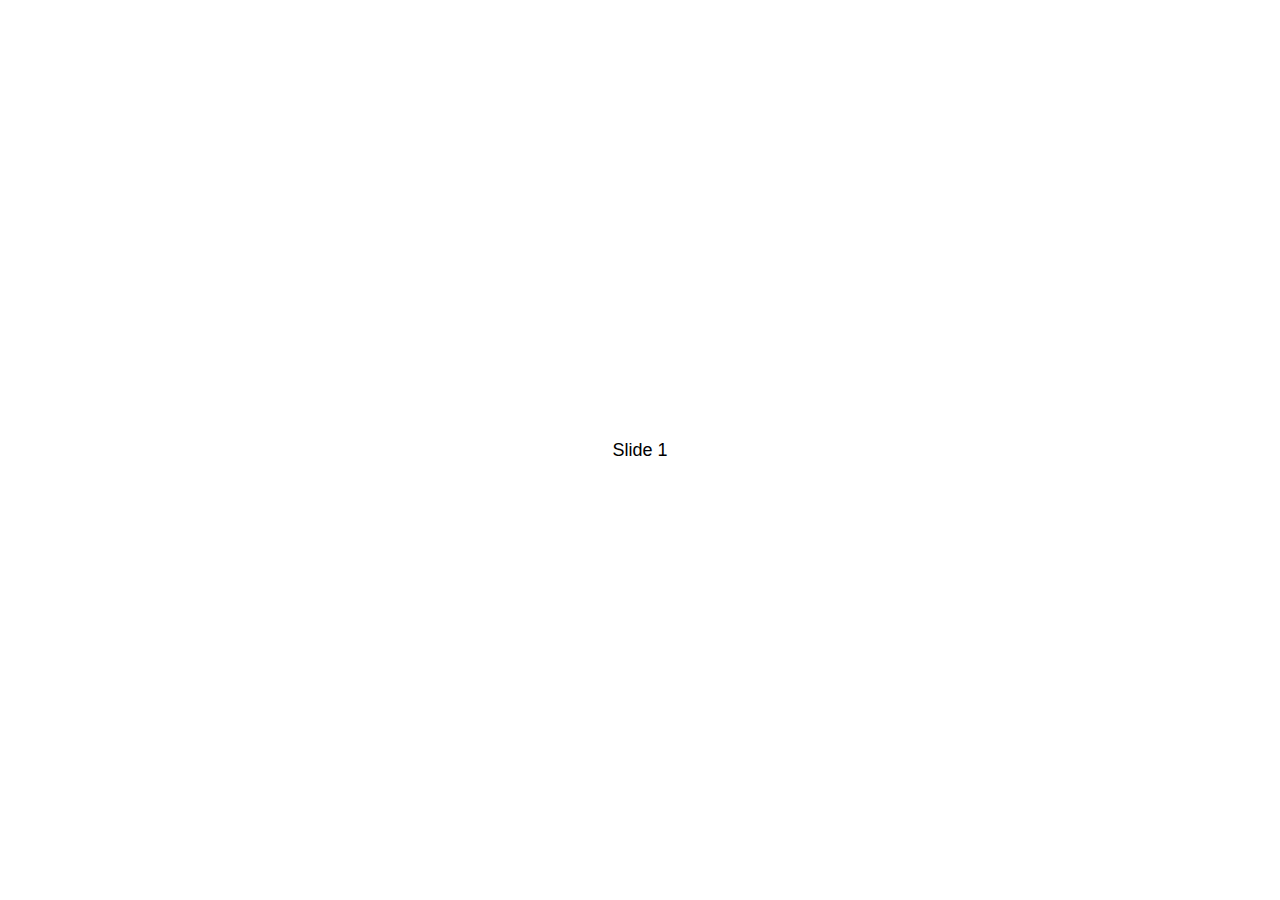
==== system.html @ a394a32c "0526 update" ====
<!DOCTYPE html>
<html lang="en">

<head>
    <meta charset="UTF-8">
    <meta http-equiv="X-UA-Compatible" content="IE=edge">
    <meta name="viewport" content="width=device-width, initial-scale=1.0">
    <link rel="stylesheet" href="https://unpkg.com/swiper@8/swiper-bundle.min.css" />
    <link rel="stylesheet" href="./assests/css/template.css">
    <link rel="stylesheet" href="./assests/css/system.css">
    <title>產品介紹</title>
</head>

<body>
    <div class="swiper mySwiper">
        <div class="swiper-wrapper">
          <div class="swiper-slide">Slide 1</div>
          <div class="swiper-slide">Slide 2</div>
          <div class="swiper-slide">Slide 3</div>
          <div class="swiper-slide">Slide 4</div>
        </div>
        <div class="swiper-pagination"></div>
      </div>
</body>
<script src="https://unpkg.com/swiper@8/swiper-bundle.min.js"></script>

</html>
---- assests/css/template.css ----
body {
  position: relative;
  overflow-x: hidden;
}

body h1,
body h2,
body h3 {
  color: #006cae;
}

@media (min-width: 576px) {
  body .container {
    max-width: 100%;
  }
}

body .nav-container {
  width: 100%;
  position: fixed;
  background-color: #fff;
  z-index: 3;
  top: 0;
  -webkit-transition: 0.5s ease-in-out;
  transition: 0.5s ease-in-out;
}

body .nav-container nav .container {
  -webkit-box-pack: justify;
      -ms-flex-pack: justify;
          justify-content: space-between;
  padding: 0px 50px;
}

@media (max-width: 991px) {
  body .nav-container nav .container {
    padding: 0px 10px;
  }
}

body .nav-container nav .container .logoimg {
  -webkit-transition: 0.5s ease-in-out;
  transition: 0.5s ease-in-out;
}

body .nav-container nav .container .logoimg:hover {
  -webkit-transform: translateY(-5px);
          transform: translateY(-5px);
}

body .nav-container nav .container .navbar-collapse {
  -webkit-box-flex: 0;
      -ms-flex-positive: 0;
          flex-grow: 0;
}

body .nav-container nav .container .navbar-collapse .nav-item {
  -webkit-transition: 0.5s ease-in-out;
  transition: 0.5s ease-in-out;
}

body .nav-container nav .container .navbar-collapse .nav-item:hover {
  -webkit-transform: translateY(-5px);
          transform: translateY(-5px);
}

body .nav-container nav .container .navbar-collapse .nav-item a {
  font-size: 18px;
  text-decoration: none;
  -webkit-transition: 0.5s ease-in-out;
  transition: 0.5s ease-in-out;
  padding: 20px;
}

body .nav-container nav .container .navbar-collapse .nav-item a:hover {
  color: #999999 !important;
}

@media screen and (max-width: 992px) {
  body .navbar ul li {
    text-align: center;
  }
}
/*# sourceMappingURL=template.css.map */
---- assests/css/system.css ----
html,
body {
  position: relative;
  height: 100%;
}

body {
  background: #eee;
  font-family: Helvetica Neue, Helvetica, Arial, sans-serif;
  font-size: 14px;
  color: #000;
  margin: 0;
  padding: 0;
}

body .swiper {
  width: 100%;
  height: 100%;
}

body .swiper .swiper-slide {
  text-align: center;
  font-size: 18px;
  background: #fff;
  /* Center slide text vertically */
  display: -webkit-box;
  display: -ms-flexbox;
  display: flex;
  -webkit-box-pack: center;
  -ms-flex-pack: center;
  justify-content: center;
  -webkit-box-align: center;
  -ms-flex-align: center;
  align-items: center;
}

body .swiper .swiper-slide img {
  display: block;
  width: 100%;
  height: 100%;
  -o-object-fit: cover;
     object-fit: cover;
}
/*# sourceMappingURL=system.css.map */
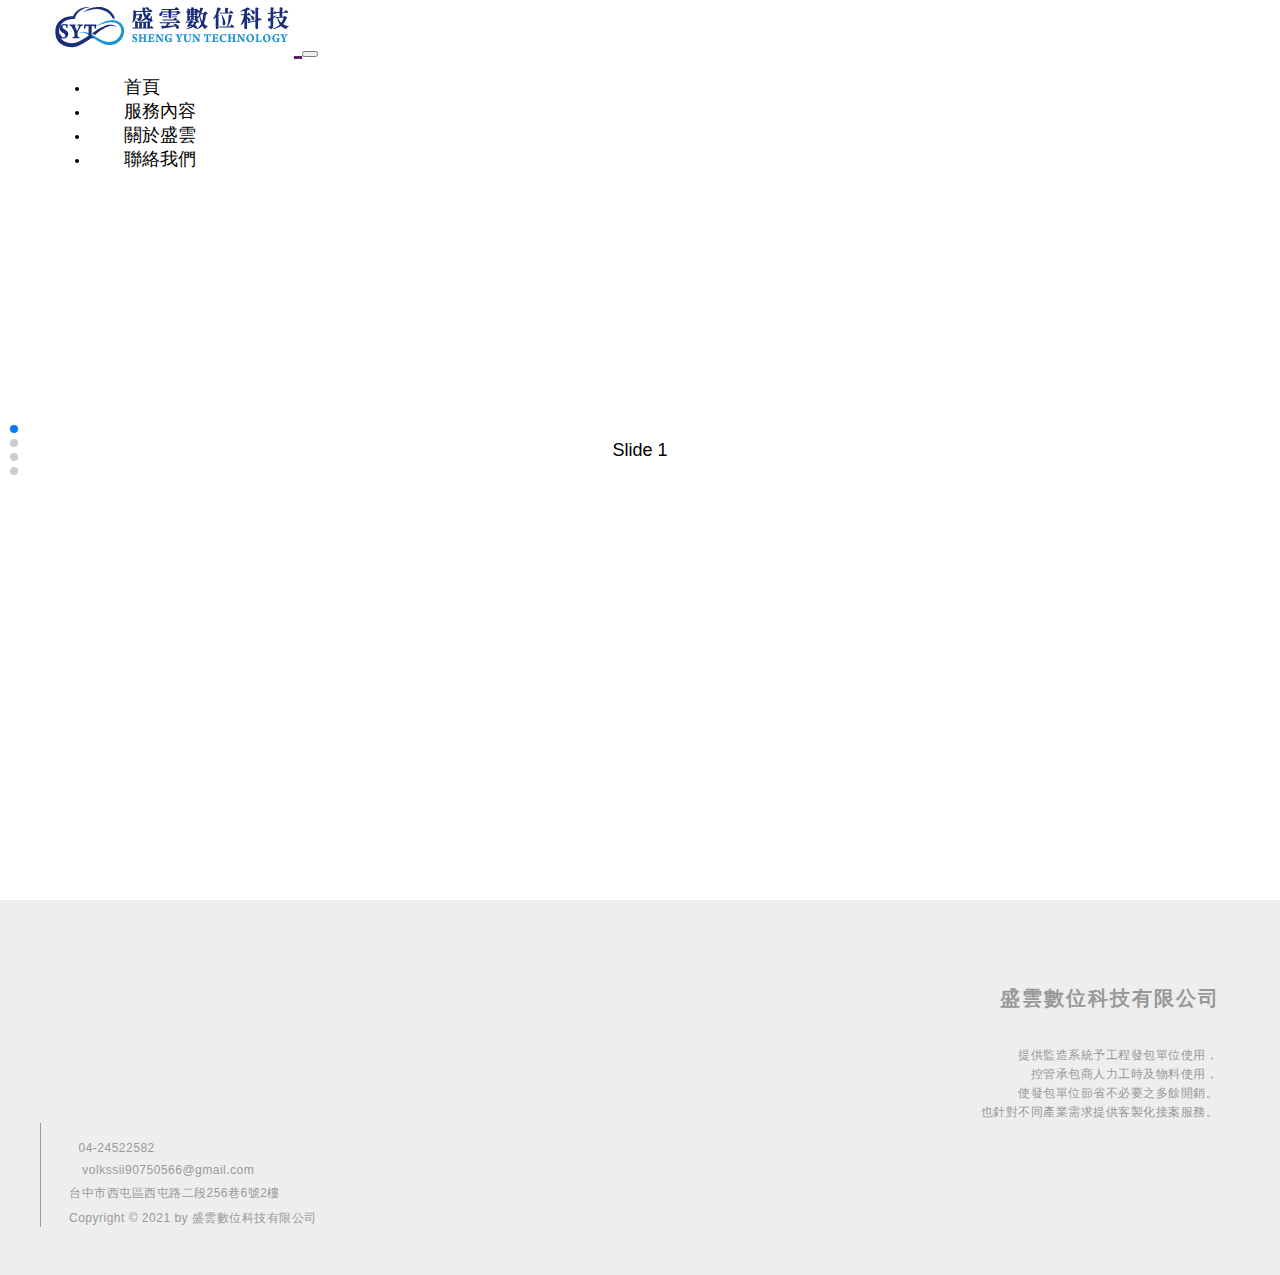
==== commit 787583bb: "0526 建立版型" ====
--- a/system.html
+++ b/system.html
@@ -5,23 +5,84 @@
     <meta charset="UTF-8">
     <meta http-equiv="X-UA-Compatible" content="IE=edge">
     <meta name="viewport" content="width=device-width, initial-scale=1.0">
+    <title>產品介紹</title>
+
+    <link rel="icon" type="image/png" href="assests/img/SYTlogotitle.svg">
+
+    <link href="https://cdn.jsdelivr.net/npm/bootstrap@5.1.3/dist/css/bootstrap.min.css" rel="stylesheet"
+        integrity="sha384-1BmE4kWBq78iYhFldvKuhfTAU6auU8tT94WrHftjDbrCEXSU1oBoqyl2QvZ6jIW3" crossorigin="anonymous">
+    <link rel="stylesheet" href="//maxcdn.bootstrapcdn.com/font-awesome/4.3.0/css/font-awesome.min.css">
     <link rel="stylesheet" href="https://unpkg.com/swiper@8/swiper-bundle.min.css" />
-    <link rel="stylesheet" href="./assests/css/template.css">
-    <link rel="stylesheet" href="./assests/css/system.css">
-    <title>產品介紹</title>
+    <link rel="stylesheet" type="text/css" href="./assests/css/template.css">
+    <link rel="stylesheet" type="text/css" href="./assests/css/style.css">
+    <link rel="stylesheet" type="text/css" href="./assests/css/system.css">
 </head>
 
 <body>
-    <div class="swiper mySwiper">
-        <div class="swiper-wrapper">
-          <div class="swiper-slide">Slide 1</div>
-          <div class="swiper-slide">Slide 2</div>
-          <div class="swiper-slide">Slide 3</div>
-          <div class="swiper-slide">Slide 4</div>
+    <section class="nav-container">
+        <nav class="navbar navbar-expand-lg navbar-light" data-color="#FFFFFF">
+            <div class="container">
+                <a href="index.html" class="navbar-brand text-dark">
+                    <img src="./assests/img/SYTlogo.svg" class="logoimg img-fluid">
+                </a>
+                <button class="navbar-toggler" type="button" data-bs-toggle="collapse"
+                    data-bs-target="#navbarSupportedContent" aria-controls="navbarSupportedContent"
+                    aria-expanded="false" aria-label="Toggle navigation">
+                    <span class="navbar-toggler-icon"></span>
+                </button>
+                <div class="collapse navbar-collapse" id="navbarSupportedContent">
+                    <ul class="navbar-nav me-auto mb-2 mb-lg-0 text-navbar">
+                        <li class="nav-item"><a href="#">首頁</a></li>
+                        <li class="nav-item"><a href="#service">服務內容</a></li>
+                        <li class="nav-item"><a href="#about">關於盛雲</a></li>
+                        <li class="nav-item"><a href="#contact">聯絡我們</a></li>
+                    </ul>
+                </div>
+            </div>
+        </nav>
+    </section>
+    <section class="system-container" id="system">
+        <div class="swiper mySwiper">
+            <div class="swiper-wrapper">
+                <div class="swiper-slide">Slide 1</div>
+                <div class="swiper-slide">Slide 2</div>
+                <div class="swiper-slide">Slide 3</div>
+                <div class="swiper-slide">Slide 4</div>
+            </div>
+            <div class="swiper-pagination"></div>
         </div>
-        <div class="swiper-pagination"></div>
-      </div>
+    </section>
+    <section>
+        <footer>
+            <div class="container-fluid">
+                <div class="row">
+                    <div class="col-12 col-md-6 footerCompany">
+                        <h5>盛雲數位科技有限公司</h5>
+                        <p>提供監造系統予工程發包單位使用，</p>
+                        <p>控管承包商人力工時及物料使用，</p>
+                        <p>使發包單位節省不必要之多餘開銷。</p>
+                        <p>也針對不同產業需求提供客製化接案服務。</p>
+                    </div>
+                    <div class="col-12 col-md-6 footerInfo">
+                        <p><i class="fas fa-phone" aria-hidden="true"></i><span>04-24522582</span></p>
+                        <p><i class="far fa-envelope" aria-hidden="true"> </i><span> volkssii90750566@gmail.com </span>
+                        </p>
+                        <p><i class="fas fa-map-marker-alt" aria-hidden="true"> </i><span> 台中市西屯區西屯路二段256巷6號2樓 </span>
+                        </p>
+                        <p>Copyright © 2021 by
+                            <a href="https://cwy104seung28.github.io/SYThomepage/">盛雲數位科技有限公司</a>
+                        </p>
+                    </div>
+                </div>
+            </div>
+        </footer>
+    </section>
 </body>
+<script src="https://ajax.googleapis.com/ajax/libs/jquery/3.6.0/jquery.min.js"></script>
+<script src="https://cdn.jsdelivr.net/npm/bootstrap@5.1.3/dist/js/bootstrap.bundle.min.js"
+    integrity="sha384-ka7Sk0Gln4gmtz2MlQnikT1wXgYsOg+OMhuP+IlRH9sENBO0LRn5q+8nbTov4+1p"
+    crossorigin="anonymous"></script>
 <script src="https://unpkg.com/swiper@8/swiper-bundle.min.js"></script>
+<script src="./assests/js/system.js"></script>
 
 </html>--- a/assests/css/template.css
+++ b/assests/css/template.css
@@ -81,4 +81,78 @@
     text-align: center;
   }
 }
+
+body footer {
+  color: #999999;
+  padding: 40px;
+  font-size: 12px;
+  margin: 0;
+}
+
+body footer .footerCompany {
+  text-align: right;
+  padding-right: 20px;
+  padding-top: 10px;
+}
+
+body footer .footerCompany h5 {
+  font-size: 20px;
+  line-height: 30px;
+  letter-spacing: 2px;
+}
+
+body footer .footerCompany p {
+  font-size: 12px;
+  margin: 2px;
+}
+
+body footer .footerInfo {
+  border-left: solid 1px #999999;
+  padding-left: 20px;
+  padding-top: 10px;
+  text-align: left;
+}
+
+body footer .footerInfo p {
+  font-size: 12px;
+  margin: 8px;
+}
+
+body footer .footerInfo a {
+  color: #999999;
+  text-decoration: none;
+}
+
+@media screen and (max-width: 767px) {
+  body footer {
+    padding: 40px 20px;
+  }
+  body footer .footerCompany,
+  body footer .footerInfo {
+    text-align: center;
+    padding: 0;
+  }
+  body footer .footerCompany {
+    margin-bottom: 10px;
+    padding-left: 3px;
+    padding-bottom: 10px;
+    border-bottom: solid 1px #999999;
+  }
+  body footer .footerInfo {
+    border: none;
+    padding-left: 0px;
+  }
+}
+
+.change-nav {
+  background-color: #0066A1 !important;
+}
+
+.change-nav .text-navbar li a {
+  color: #fff !important;
+}
+
+.change-nav .logoimg {
+  mix-blend-mode: plus-lighter;
+}
 /*# sourceMappingURL=template.css.map */--- a/assests/css/style.css
+++ b/assests/css/style.css
@@ -0,0 +1,445 @@
+
+
+@import url('https://fonts.googleapis.com/css?family=Poppins:100,100i,200,200i,300,300i,400,400i,500,500i,600,600i,700,700i,800,800i,900,900i&display=swap');
+
+/*.. Body ..*/
+body {
+	font-family: 'Poppins', sans-serif;
+}
+
+/*.. Homepage ..*/
+.animation-slider {
+	animation: up-down 2s ease-in-out infinite alternate-reverse both;
+}
+
+.video-button i.fa.fa-play {
+	position: absolute;
+	left: 0;
+	top: 0;
+	right: 0;
+	bottom: 0;
+	color: #611f69;
+	font-size: 50px;
+}
+
+a.video-button {
+	position: relative;
+}
+
+.text-navbar li a {
+	font-size: 14px;
+	color: black !important;
+	margin: 14px;
+}
+
+.navbtn {
+	color: #fff !important;
+	background-color: #611f69 !important;
+	font-size: 13px;
+	width: 130px;
+	height: 40px;
+	font-weight: bold;
+	letter-spacing: 1px;
+}
+
+.logoimg {
+	height: 54px;
+}
+
+.navbar-brand {
+	font-size: 30px;
+}
+
+h1 {
+	font-weight: bold;
+	font-size: 52px;
+}
+
+h2 {
+	font-size: 40px;
+	font-weight: bold;
+}
+
+h5 {
+	line-height: 32px;
+}
+
+h6 {
+	letter-spacing: 1px;
+	font-size: 18px;
+	line-height: 25px;
+}
+
+p {
+	font-weight: 500;
+	letter-spacing: 0.5px;
+}
+
+.owl-stage-outer:hover {
+	transform: scale(1.05);
+	border: none !important;
+}
+
+.owl-stage-outer {
+	box-shadow: 0px 0px 8px rgba(0, 0, 0, 0.1)!important;
+	border-radius: 3px;
+	transition: transform .7s ease-in-out;
+}
+
+.hoverzoom {
+	transition: transform .5s linear;
+}
+
+.hoverzoom:hover {
+	transform: scale(1.05);
+	border: none !important;
+	box-shadow: 0px 0px 8px rgba(0, 0, 0, 0.2)!important;
+}
+
+.hovershadow {
+	box-shadow: 0 .125rem .25rem rgba(0, 0, 0, .075)!important;
+	border-radius: 4px;
+}
+
+.Genncy-btn {
+	color: #fff !important;
+	background-color: #611f69;
+	font-size: 15px;
+	width: 170px;
+	height: 60px;
+	font-weight: bold;
+}
+
+.Genncy-btn2 {
+	color: #611f69 !important;
+	border: 1px solid #611f69;
+	font-size: 15px;
+	width: 190px;
+	height: 60px;
+	font-weight: bold;
+}
+
+.slider-part {
+	background-color: #611f69;
+}
+
+.service-part img {
+	height: 50px;
+}
+
+.channel-part img {
+	width: 500px;
+	height: 400px;
+	padding: 20px;
+}
+
+#owl-demo .item img {
+	display: block;
+	height: auto;
+}
+
+#owl-demo.owl-theme .owl-nav .owl-prev {
+	position: absolute;
+	top: 30%;
+	left: -5%;
+	width: 26px;
+	height: 26px;
+	outline: none;
+	font-size: 5em;
+	color: grey;
+}
+
+#owl-demo.owl-theme .owl-nav .owl-next {
+	position: absolute;
+	top: 30%;
+	right: -5%;
+	width: 26px;
+	height: 26px;
+	outline: none;
+	font-size: 5em;
+	color: grey;
+}
+
+#owl-demo.owl-theme .owl-dots {
+	margin-top: 35px;
+}
+
+#owl-demo.owl-theme .owl-dots .owl-dot.active {
+	background-color: #611f69;
+}
+
+#owl-demo.owl-theme .owl-dots .owl-dot {
+	background-color: #c4c4c4;
+	height: 15px;
+	width: 15px;
+	border-radius: 50%;
+	margin: 7px;
+}
+
+.card-border {
+	border: none;
+}
+
+.contact-part {
+	/* background-image: url('../images/contact.png'); */
+	background-color: #49154a;
+	color: #fff;
+}
+
+.contact-btn {
+	color: #49154a !important;
+	background-color: #fff;
+	font-size: 15px;
+	width: 170px;
+	height: 60px;
+	font-weight: bold;
+	border: 2px #49154a;
+}
+
+.contact-btn:hover {
+	box-shadow: inset 0 0 0 2px #49154a;
+	background-color: #fff;
+	fill: #49154a;
+}
+
+.contact-btn2 {
+	color: #fff !important;
+	border: 1px solid #fff;
+	font-size: 15px;
+	width: 190px;
+	height: 60px;
+	font-weight: bold;
+}
+
+.contact-btn2:hover {
+	box-shadow: inset 0 0 0 1px #fff;
+	background-color: #49154a;
+	fill: #fff;
+}
+
+.foot-part1 img {
+	width: 70px;
+	height: 70px;
+}
+
+.foot-part1 p {
+	font-size: 13px;
+	font-weight: bold;
+}
+
+.foot-part1 ul {
+	list-style: none;
+	margin: 0px;
+	padding: 0px;
+	line-height: 35px;
+	font-size: 13px;
+	color: #6f6b6b;
+	letter-spacing: 0.5px;
+}
+.foot-part1 ul a{
+    color: #6f6b6b;
+}
+.foot-part2 ul li a{
+    color: #495057;
+}
+.foot-part2 ul li {
+	list-style: none;
+	display: inline;
+	margin: 0px 15px 0px 0px;
+	font-size: 13px;
+	font-weight: bold;
+}
+
+.social-icon li i {
+	height: 30px;
+	width: 30px;
+	font-size: 20px;
+}
+
+.foot-part3 {
+	color: #5d5e5f;
+}
+
+
+/*.. About Page Css ..*/
+
+.h1before {
+	position: relative;
+}
+
+.h1before:before {
+	content: '';
+	display: block;
+	position: absolute;
+	top: -0.4em;
+	left: -0.3em;
+	background-repeat: no-repeat;
+	width: 170px;
+	height: 200px;
+	background-size: 170px 200px;
+	background-image: url('../images/tracks-2.png');
+	z-index: 1;
+}
+
+.about-sliderpart p {
+	font-size: 18px;
+}
+
+.about-sliderpart p:after {
+	content: '';
+	display: block;
+	position: absolute;
+	right: 7em;
+	bottom: 5em;
+	background-repeat: no-repeat;
+	width: 210px;
+	height: 186px;
+	background-size: 210px 186px;
+	background-image: url('../images/h1bg.png');
+	z-index: -1;
+}
+
+.about-counting-part p {
+	line-height: 18px;
+}
+
+.logo-list img {
+	padding: 22px 27px 22px 27px;
+}
+
+.about-aboutpart a {
+	color: #611f69;
+	text-decoration: none;
+	border-bottom: 2px solid #611f69;
+	cursor: pointer;
+	font-weight: bold;
+}
+
+.about-aboutpart a:hover {
+	text-decoration: none;
+	color: #1264a3;
+}
+
+.about-offices p {
+	font-weight: normal;
+	line-height: 24px;
+	font-size: 16px;
+	letter-spacing: 0.1px;
+}
+
+.direction-bg {
+	color: #611f69;
+}
+
+a {
+	color: #611f69;
+}
+
+.hoverzoom:hover .direction-bg {
+	background: #611f69;
+	color: #fff !important;
+}
+
+
+/*..Engineering Page Css ..*/
+
+.page3-slider ul li {
+	display: inline-block;
+	width: 40%;
+	line-height: 35px;
+	letter-spacing: 0.5px;
+}
+
+.page3-slider ul li a {
+	color: #454545;
+	font-weight: 500;
+}
+
+.page3-slider ul li a:hover {
+	color: #611f69;
+}
+
+.page3-slider ul li a i {
+	font-size: 23px;
+	margin-right: 10px;
+}
+
+.page3-slider input {
+	width: 50%;
+	height: 50px;
+	padding: 15px;
+	font-size: 14px;
+	outline: 0;
+	border-radius: .25rem;
+	margin: 0 7px 0 0px;
+	border: 1px solid #b9babd;
+}
+
+.page3-slider button {
+	color: #fff !important;
+	background-color: #611f69;
+	font-size: 15px;
+	width: 170px;
+	height: 50px;
+	border-radius: .25rem;
+	font-weight: bold;
+	outline-color: #611f69;
+	border: 0;
+	font-size: 14px;
+}
+
+.develop-part1 {
+	background-image: url('../images/engineering/capture.png');
+	background-position: right top;
+	background-repeat: no-repeat;
+}
+
+.develop-part1 h6 {
+	font-size: 14px;
+	font-weight: 500;
+}
+
+.develop-part1 p {
+	font-weight: 400;
+	letter-spacing: 0.4px;
+}
+
+.textborder {
+	text-decoration-style: dashed;
+	text-decoration-line: underline;
+	text-decoration-color: #2d2a2a;
+	text-underline-position: under;
+}
+
+.h2border {
+	border-top: 1px solid #696969;
+	font-size: 50px;
+}
+
+.quotes-part {
+	position: relative;
+}
+
+.quotes-part p i {
+	font-size: 23px;
+	font-weight: 400;
+}
+
+.quotes-part .quote-p {
+	line-height: 8px;
+}
+
+.quote-p {
+	font-weight: 500;
+	letter-spacing: 0.4px;
+}
+
+.develop3-bg {
+	background-color: #f5f5f5;
+}
+
+.comp-logo img {
+	padding: 0px 15px 0px 0px;
+	max-width: 120px;
+	margin: 0px 10px 0px 9px;
+}
--- a/assests/css/system.css
+++ b/assests/css/system.css
@@ -13,12 +13,12 @@
   padding: 0;
 }
 
-body .swiper {
+body .system-container .swiper {
   width: 100%;
-  height: 100%;
+  height: 100vh;
 }
 
-body .swiper .swiper-slide {
+body .system-container .swiper .swiper-slide {
   text-align: center;
   font-size: 18px;
   background: #fff;
@@ -34,11 +34,17 @@
   align-items: center;
 }
 
-body .swiper .swiper-slide img {
+body .system-container .swiper .swiper-slide img {
   display: block;
   width: 100%;
   height: 100%;
   -o-object-fit: cover;
      object-fit: cover;
 }
+
+.swiper-pagination-vertical.swiper-pagination-bullets,
+.swiper-vertical > .swiper-pagination-bullets {
+  left: 10px;
+  right: auto;
+}
 /*# sourceMappingURL=system.css.map */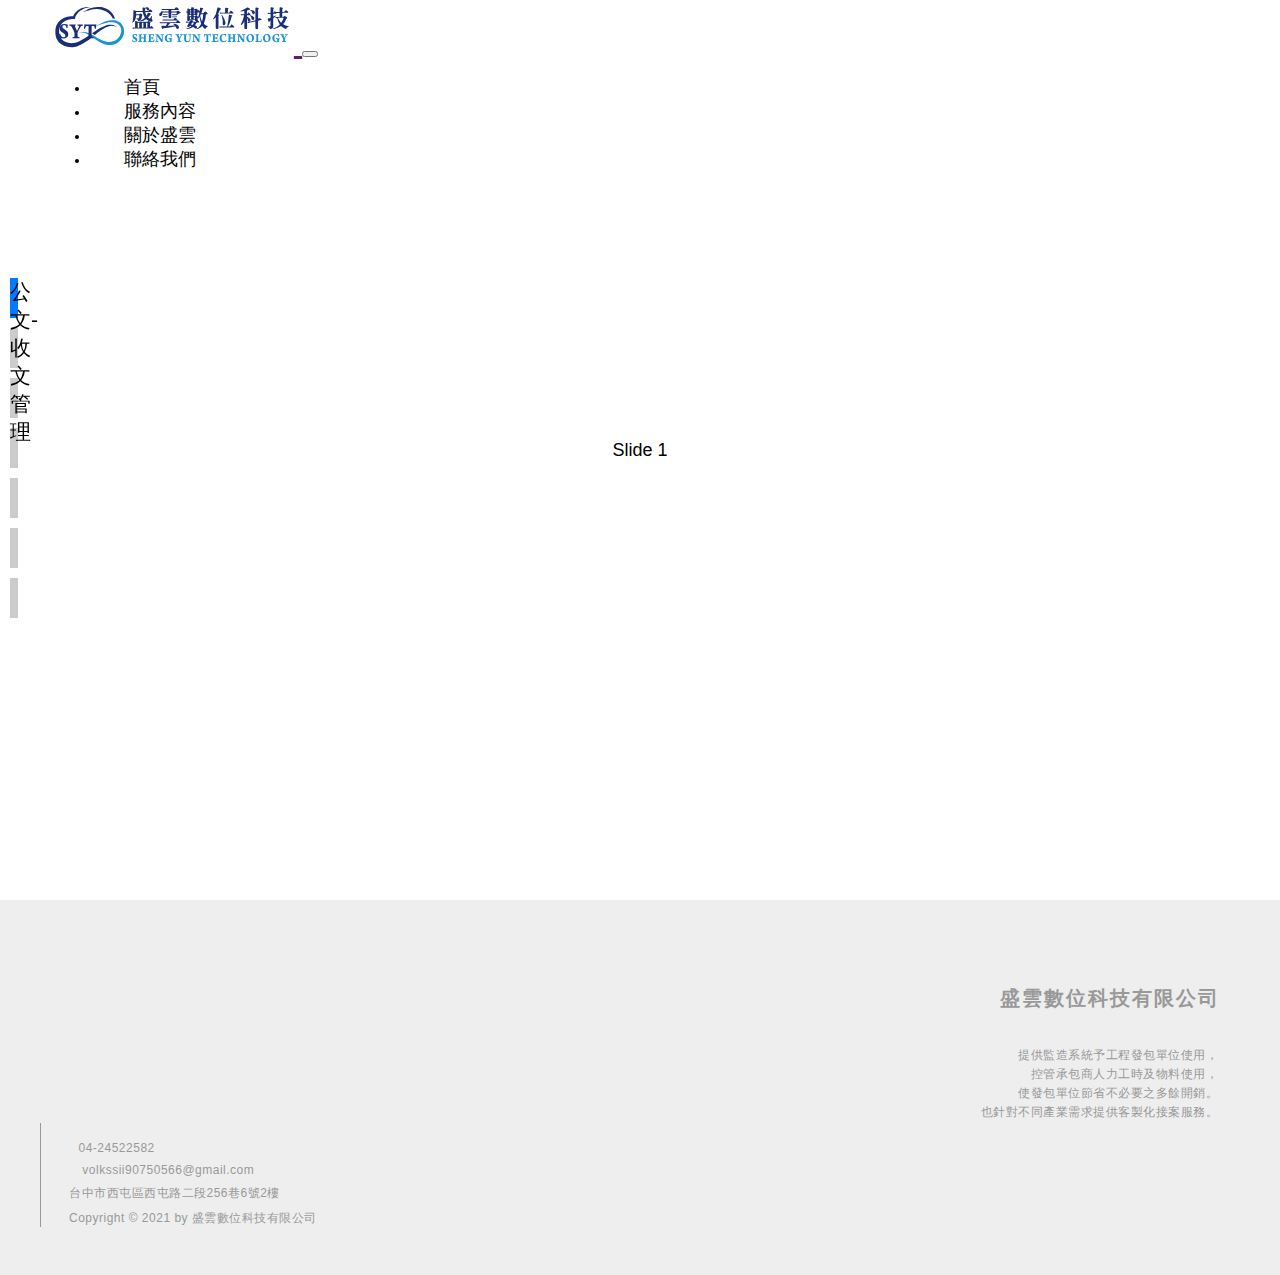
==== commit 5f7df82e: "0526 update" ====
--- a/system.html
+++ b/system.html
@@ -42,12 +42,42 @@
         </nav>
     </section>
     <section class="system-container" id="system">
+        <!-- <div id="carouselExampleIndicators" class="carousel slide" data-bs-ride="true">
+            <div class="carousel-indicators">
+              <button type="button" data-bs-target="#carouselExampleIndicators" data-bs-slide-to="0" class="active" aria-current="true" aria-label="Slide 1">公文-收文管理</button>
+              <button type="button" data-bs-target="#carouselExampleIndicators" data-bs-slide-to="1" aria-label="Slide 2">公文-發文管理</button>
+              <button type="button" data-bs-target="#carouselExampleIndicators" data-bs-slide-to="2" aria-label="Slide 3"></button>
+            </div>
+            <div class="carousel-inner">
+              <div class="carousel-item active">
+                1
+              </div>
+              <div class="carousel-item">
+                2
+              </div>
+              <div class="carousel-item">
+                3
+              </div>
+            </div>
+            <button class="carousel-control-prev" type="button" data-bs-target="#carouselExampleIndicators" data-bs-slide="prev">
+              <span class="carousel-control-prev-icon" aria-hidden="true"></span>
+              <span class="visually-hidden">Previous</span>
+            </button>
+            <button class="carousel-control-next" type="button" data-bs-target="#carouselExampleIndicators" data-bs-slide="next">
+              <span class="carousel-control-next-icon" aria-hidden="true"></span>
+              <span class="visually-hidden">Next</span>
+            </button>
+          </div> -->
         <div class="swiper mySwiper">
             <div class="swiper-wrapper">
                 <div class="swiper-slide">Slide 1</div>
                 <div class="swiper-slide">Slide 2</div>
                 <div class="swiper-slide">Slide 3</div>
                 <div class="swiper-slide">Slide 4</div>
+                <div class="swiper-slide">Slide 5</div>
+                <div class="swiper-slide">Slide 6</div>
+                <div class="swiper-slide">Slide 7</div>
+
             </div>
             <div class="swiper-pagination"></div>
         </div>
--- a/assests/css/system.css
+++ b/assests/css/system.css
@@ -42,6 +42,13 @@
      object-fit: cover;
 }
 
+body .system-container .swiper .swiper-pagination span {
+  height: 40px;
+  border-radius: 0px;
+  font-size: 21px;
+  margin-bottom: 10px;
+}
+
 .swiper-pagination-vertical.swiper-pagination-bullets,
 .swiper-vertical > .swiper-pagination-bullets {
   left: 10px;
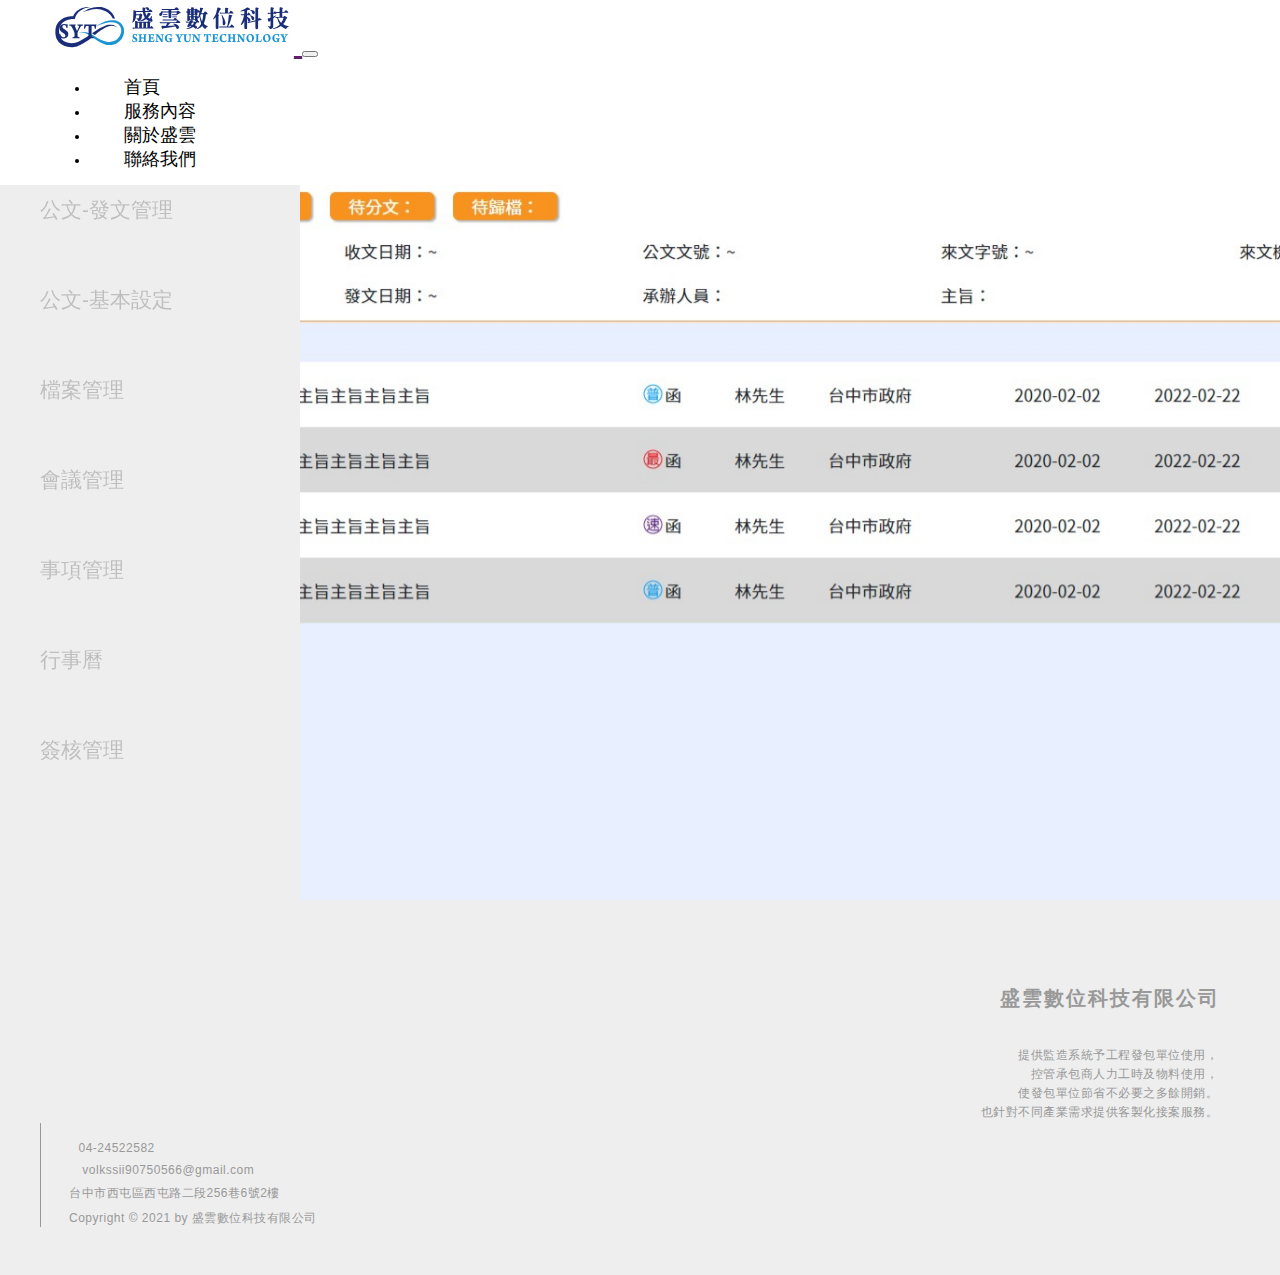
==== commit 50388150: "0527 大致版型已完成" ====
--- a/system.html
+++ b/system.html
@@ -69,17 +69,25 @@
             </button>
           </div> -->
         <div class="swiper mySwiper">
+            <div class="swiper-pagination"></div>
             <div class="swiper-wrapper">
-                <div class="swiper-slide">Slide 1</div>
-                <div class="swiper-slide">Slide 2</div>
-                <div class="swiper-slide">Slide 3</div>
-                <div class="swiper-slide">Slide 4</div>
+                <div class="swiper-slide">
+                    <img src="./assests/img/system1.jfif" alt="">
+                </div>
+                <div class="swiper-slide">
+                    <img src="./assests/img/system2.jfif" alt="">
+                </div>
+                <div class="swiper-slide">
+                    <img src="./assests/img/system3.jfif" alt="">
+                </div>
+                <div class="swiper-slide">
+                    <img src="./assests/img/system4.jfif" alt="">
+                </div>
                 <div class="swiper-slide">Slide 5</div>
                 <div class="swiper-slide">Slide 6</div>
                 <div class="swiper-slide">Slide 7</div>
-
+                <div class="swiper-slide">Slide 8</div>
             </div>
-            <div class="swiper-pagination"></div>
         </div>
     </section>
     <section>
--- a/assests/css/system.css
+++ b/assests/css/system.css
@@ -15,7 +15,11 @@
 
 body .system-container .swiper {
   width: 100%;
-  height: 100vh;
+  height: calc(100vh - 80px);
+  display: -webkit-box;
+  display: -ms-flexbox;
+  display: flex;
+  margin-top: 80px;
 }
 
 body .system-container .swiper .swiper-slide {
@@ -42,16 +46,32 @@
      object-fit: cover;
 }
 
+body .system-container .swiper .swiper-pagination {
+  position: static;
+}
+
 body .system-container .swiper .swiper-pagination span {
+  width: 260px;
   height: 40px;
+  padding: 20px;
   border-radius: 0px;
   font-size: 21px;
   margin-bottom: 10px;
+  background-color: transparent;
+  text-align: left;
+}
+
+body .system-container .swiper .swiper-pagination .swiper-pagination-bullet-active {
+  -webkit-transition: 0.5s ease-in-out !important;
+  transition: 0.5s ease-in-out !important;
+  font-size: 24px !important;
 }
 
 .swiper-pagination-vertical.swiper-pagination-bullets,
 .swiper-vertical > .swiper-pagination-bullets {
   left: 10px;
   right: auto;
+  -webkit-transform: translate3d(0px, 0px, 0);
+          transform: translate3d(0px, 0px, 0);
 }
 /*# sourceMappingURL=system.css.map */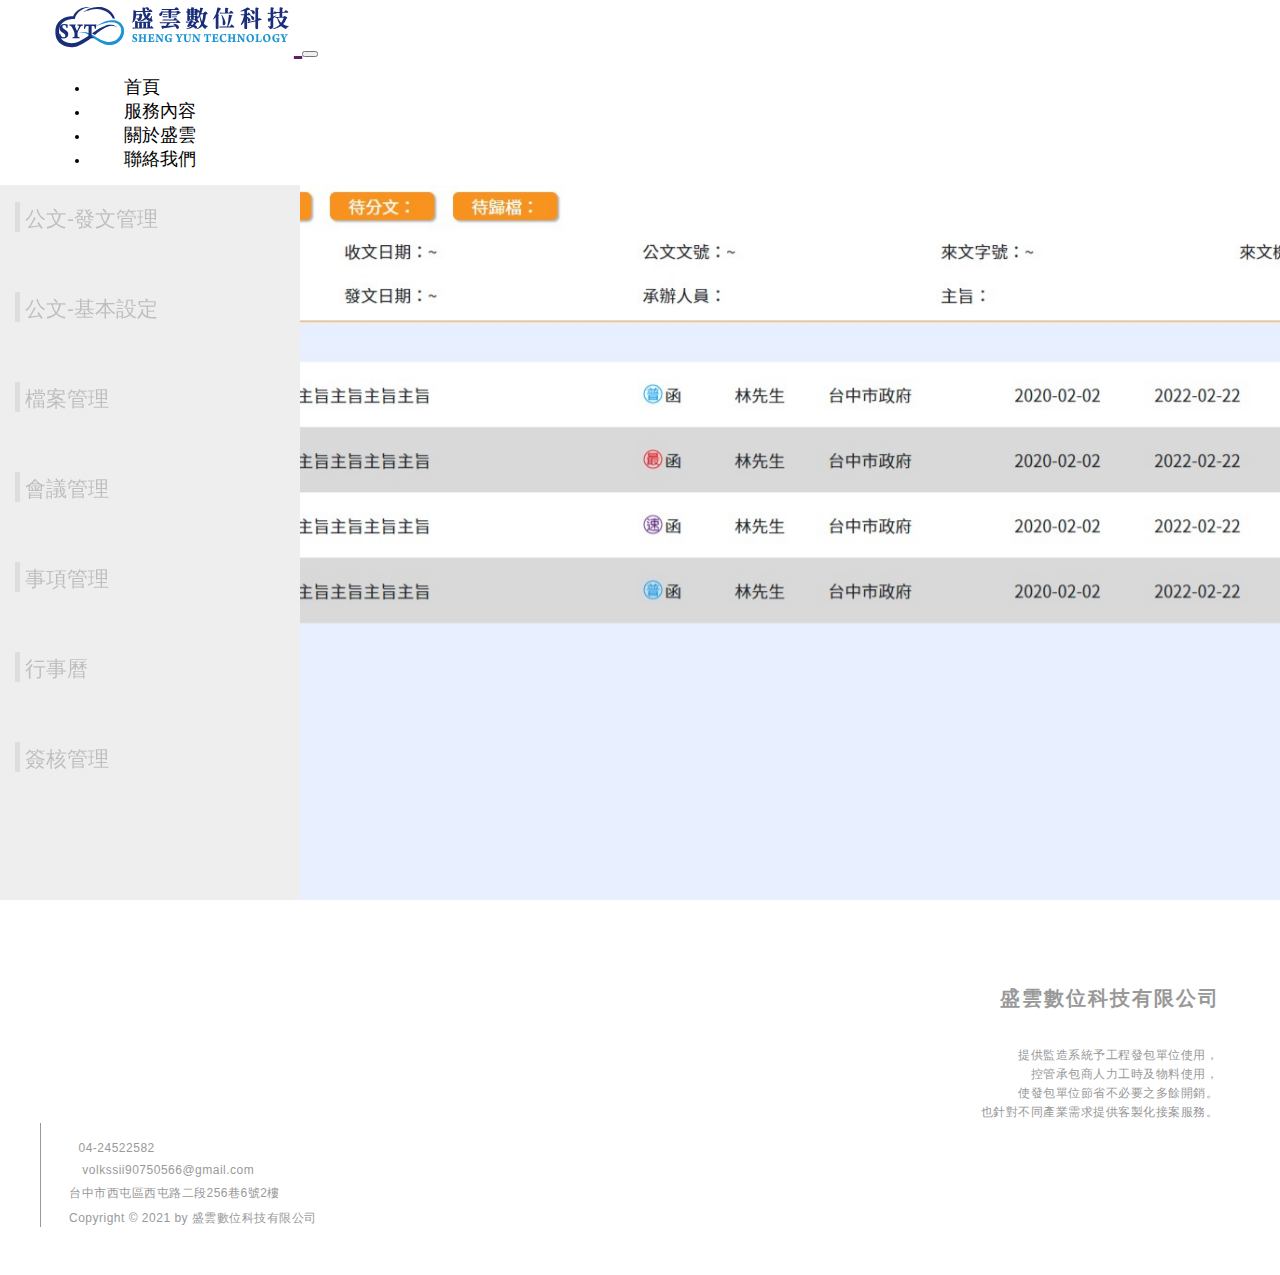
==== commit ae6d6268: "0527 update" ====
--- a/system.html
+++ b/system.html
@@ -83,7 +83,9 @@
                 <div class="swiper-slide">
                     <img src="./assests/img/system4.jfif" alt="">
                 </div>
-                <div class="swiper-slide">Slide 5</div>
+                <div class="swiper-slide">
+                    <img src="./assests/img/system5.jfif" alt="" srcset="">
+                </div>
                 <div class="swiper-slide">Slide 6</div>
                 <div class="swiper-slide">Slide 7</div>
                 <div class="swiper-slide">Slide 8</div>
--- a/assests/css/system.css
+++ b/assests/css/system.css
@@ -50,7 +50,7 @@
   position: static;
 }
 
-body .system-container .swiper .swiper-pagination span {
+body .system-container .swiper .swiper-pagination .swiper-pagination-bullet {
   width: 260px;
   height: 40px;
   padding: 20px;
@@ -59,12 +59,40 @@
   margin-bottom: 10px;
   background-color: transparent;
   text-align: left;
+  -webkit-transition: 0.25s ease-in-out;
+  transition: 0.25s ease-in-out;
+}
+
+body .system-container .swiper .swiper-pagination .swiper-pagination-bullet ::before {
+  display: inline-block;
+  content: '';
+  width: 5px;
+  height: 30px;
+  background-color: #999999;
+  -webkit-transform: translate(-5px, 6px);
+          transform: translate(-5px, 6px);
 }
 
 body .system-container .swiper .swiper-pagination .swiper-pagination-bullet-active {
-  -webkit-transition: 0.5s ease-in-out !important;
-  transition: 0.5s ease-in-out !important;
-  font-size: 24px !important;
+  font-size: 24px;
+  color: #007aff;
+  font-weight: 600;
+  -webkit-transition: 0.25s ease-in-out;
+  transition: 0.25s ease-in-out;
+}
+
+body .system-container .swiper .swiper-pagination .swiper-pagination-bullet-active ::before {
+  display: inline-block;
+  content: '';
+  width: 5px;
+  height: 30px;
+  background-color: #007aff;
+  -webkit-transform: translate(-5px, 6px);
+          transform: translate(-5px, 6px);
+}
+
+body footer {
+  background-color: #fff;
 }
 
 .swiper-pagination-vertical.swiper-pagination-bullets,
